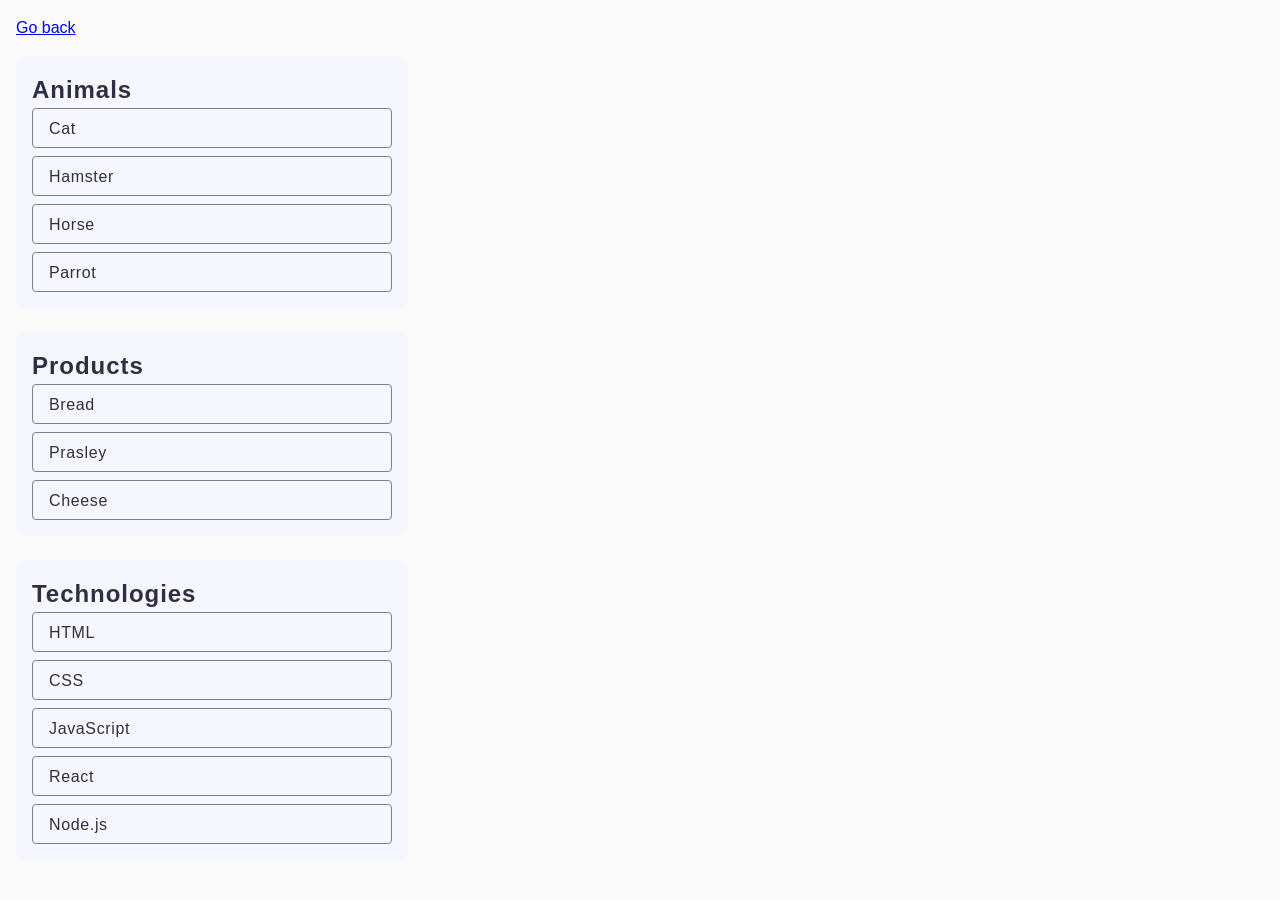
==== task-1.html @ dcd2297b "hw7" ====
<!DOCTYPE html>
<html lang="en">
  <head>
    <meta charset="UTF-8" />
    <meta http-equiv="X-UA-Compatible" content="IE=edge" />
    <meta name="viewport" content="width=device-width, initial-scale=1.0" />
    <title>Task 1</title>
    <link rel="stylesheet" href="./css/common.css" />
  </head>
  <body>
    <p><a href="./index.html">Go back</a></p>

    <ul id="categories">
      <div class="categories-container">
        <div class="item-container">
          <li class="item">
            <h2 class="title">Animals</h2>
            <ul>
              <div class="item-list-container">
                <li class="item-list">Cat</li>
                <li class="item-list">Hamster</li>
                <li class="item-list">Horse</li>
                <li class="item-list">Parrot</li>
              </div>
            </ul>
          </li>
        </div>
        <div class="item-container">
          <li class="item">
            <h2 class="title">Products</h2>

            <ul>
              <div class="item-list-container">
                <li class="item-list">Bread</li>
                <li class="item-list">Prasley</li>
                <li class="item-list">Cheese</li>
              </div>
            </ul>
          </li>
        </div>
        <div class="item-container">
          <li class="item">
            <h2 class="title">Technologies</h2>

            <ul>
              <div class="item-list-container">
                <li class="item-list">HTML</li>
                <li class="item-list">CSS</li>
                <li class="item-list">JavaScript</li>
                <li class="item-list">React</li>
                <li class="item-list">Node.js</li>
              </div>
            </ul>
          </li>
        </div>
      </div>
    </ul>

    <script src="./js/task-1.js" type="module"></script>
  </body>
</html>
---- css/common.css ----
* {
  box-sizing: border-box;
}

body {
  margin: 16px;
  font-family: -apple-system, BlinkMacSystemFont, "Segoe UI", Roboto, Oxygen,
    Ubuntu, Cantarell, "Open Sans", "Helvetica Neue", sans-serif;
  -webkit-font-smoothing: antialiased;
  -moz-osx-font-smoothing: grayscale;
  background-color: #fafafa;
  color: #212121;
  line-height: 1.5;
}

ul {
  list-style: none;
  margin: 0;
  padding: 0;
}

li {
  margin: 0;
}

h1,
h2 {
  margin: 0;
}

.title {
  color: #2e2f42;
  font-size: 24px;
  font-weight: 600;
  letter-spacing: 0.96px;
}

.item-container {
  display: flex;
  flex-direction: column;
  align-items: flex-start;
  gap: 16px;
  border-radius: 8px;
  background: #f6f6fe;
  padding: 16px;
}

.item-list-container {
  display: inline-flex;
  flex-direction: column;
  align-items: flex-start;
  gap: 8px;
}

.item-list {
  width: 360px;
  height: 40px;
  flex-shrink: 0;
  border-radius: 4px;
  border: 1px solid #808080;
  color: #2e2f42;
  font-size: 16px;
  line-height: 24px; /* 150% */
  letter-spacing: 0.64px;
  padding-top: 8px;
  padding-left: 16px;
}

.categories-container {
  display: flex;
  flex-direction: column;
  justify-content: center;
  align-items: flex-start;
  gap: 24px;
}

/*task-2 hw*/
.gallery-container {
  max-width: 1128px;
  margin: 100px auto;
}

.img-list-container {
  display: flex;
  flex-direction: row;
  flex-wrap: wrap;
  gap: 40px 24px;
  align-items: center;
  justify-content: center;
}

img {
  width: 360px;
  height: 300px;
  flex-shrink: 0;
}

/*task-3 hw*/
.input-container {
  display: inline-flex;
  padding: 24px;
  flex-direction: column;
  align-items: flex-start;
  gap: 16px;
  border-radius: 8px;
  background: #fff;
}

#name-input {
  width: 360px;
  height: 40px;
  flex-shrink: 0;
  border-radius: 4px;
  border: 1px solid #808080;
  padding: 16px;
}

#name-input:hover,
#name-input:focus {
  border: 1px solid #000;
}

::placeholder {
  color: #2e2f42;
  font-size: 16px;
  font-weight: 400;
  line-height: 24px; /* 150% */
  letter-spacing: 0.64px;
}

.title-name-output {
  color: #2e2f42;
  font-size: 24px;
  font-weight: 600;
  line-height: 32px; /* 133.333% */
  letter-spacing: 0.96px;
}

/*task-4 hw*/

.login-form {
  max-width: 400px;
  width: 100%;
  background-color: #ffffff;
  border: 1px solid #ddd;
  padding: 20px;
  border-radius: 5px;
  box-shadow: 0 0 10px rgba(0, 0, 0, 0.1);
}

.input-label {
  display: block;
  display: flex;
  flex-direction: column;
  align-items: flex-start;
}

.input-field {
  width: 100%;
  padding: 10px;
  margin-top: 5px;
  margin-bottom: 10px;
  border: 1px solid #ddd;
  border-radius: 3px;
  border-radius: 4px;
  border: 1px solid #808080;
}

.submit-button {
  display: flex;
  padding: 8px 16px;
  justify-content: center;
  align-items: center;
  gap: 10px;
  border-radius: 8px;
  border: none;
  background: #4e75ff;
  color: #fff;

  font-size: 16px;
  font-weight: 500;
  line-height: 24px; /* 150% */
  letter-spacing: 0.64px;
}

.submit-button:hover,
.submit-button:focus {
  background: #6c8cff;
}

/*task-5 hw*/
.widget {
  display: inline-flex;
  padding: 100px 88px;
  flex-direction: column;
  align-items: flex-start;
  gap: 10px;
  border-radius: 8px;
  background: #fff;
  justify-content: center;
  align-items: center;
}

.widget-color {
  font-size: 16px;
  font-weight: 400;
  line-height: 24px; /* 150% */
  letter-spacing: 0.64px;
}

.change-color {
  color: #fff;
  display: flex;
  padding: 8px 16px;
  justify-content: center;
  align-items: center;
  gap: 10px;
  border: none;
  border-radius: 8px;
  background: #4e75ff;
}

.change-color:hover,
.change-color:focus {
}

/*task-6 hw*/
#controls {
  display: flex;
  flex-direction: row;
  align-items: center;
  gap: 16px;
  padding: 32px;
  border-radius: 8px;
  background: #f6f6fe;
}

.input-number {
  color: #2e2f42;
  font-style: 16px;
  font-weight: 400;
  line-height: 24px;
  letter-spacing: 0.64px;
  text-align: center;
  padding-top: 8px;
  padding-bottom: 8px;
  border-radius: 8px;
  border: 1px solid #808080;
  width: 150px;
}

.create-btn {
  color: #fff;
  font-size: 16px;
  font-weight: 500;
  line-height: 24px;
  letter-spacing: 0.64px;
  width: 120px;
  padding: 8px 16px;
  border-radius: 8px;
  background: #4e75ff;
  border: none;
}

.create-btn:hover,
.create-btn:focus {
  background: #6c8cff;
}

.destroy-btn {
  color: #fff;
  font-size: 16px;
  font-weight: 500;
  line-height: 24px;
  letter-spacing: 0.64px;
  width: 120px;
  padding: 8px 16px;
  border-radius: 8px;
  background: #ff4e4e;
  border: none;
}

.destroy-btn:hover,
.destroy-btn:focus {
  background: #ff7070;
}

#boxes {
  display: flex;
  flex-direction: row;
  justify-content: start;
  align-items: flex-start;
  gap: 16px;
  padding: 32px;
  border-radius: 8px;
  background: #f6f6fe;
  margin-top: 16px;
}

input[type="number"] {
  -moz-appearance: textfield;
  -webkit-appearance: textfield;
  appearance: textfield;
}

input[type="number"]::-webkit-outer-spin-button,
input[type="number"]::-webkit-inner-spin-button {
  display: none;
}
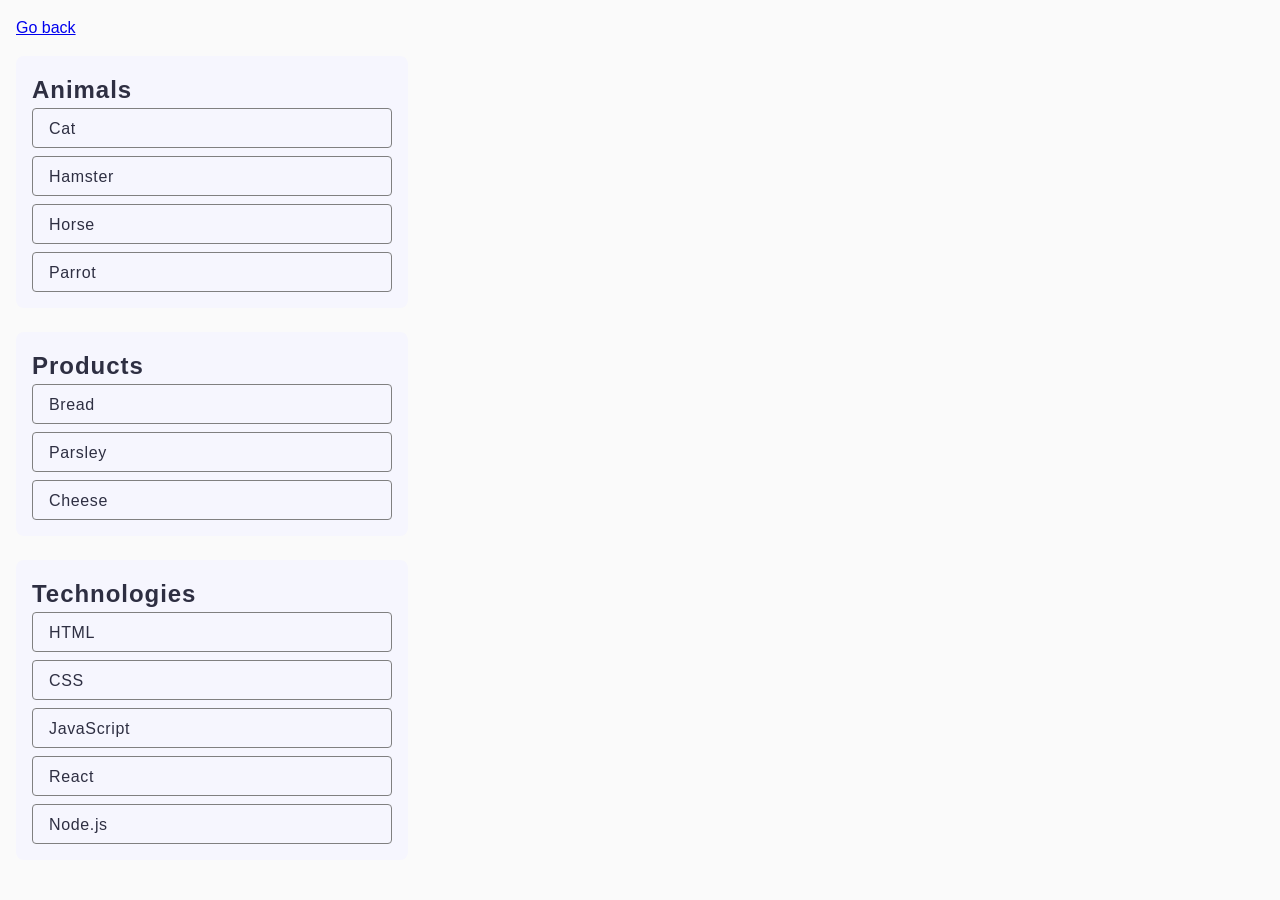
==== commit f4254558: "AllTasks-hw-7.js" ====
--- a/task-1.html
+++ b/task-1.html
@@ -32,7 +32,7 @@
             <ul>
               <div class="item-list-container">
                 <li class="item-list">Bread</li>
-                <li class="item-list">Prasley</li>
+                <li class="item-list">Parsley</li>
                 <li class="item-list">Cheese</li>
               </div>
             </ul>
--- a/css/common.css
+++ b/css/common.css
@@ -73,29 +73,38 @@
   align-items: flex-start;
   gap: 24px;
 }
-
-/*task-2 hw*/
-.gallery-container {
+/*================= Task 2 - gallery ============= */
+.gallery-wrapper {
+  display: flex;
+  justify-content: center;
+}
+
+.gallery {
+  width: 100%;
   max-width: 1128px;
   margin: 100px auto;
-}
-
-.img-list-container {
-  display: flex;
-  flex-direction: row;
+  display: flex;
   flex-wrap: wrap;
-  gap: 40px 24px;
-  align-items: center;
-  justify-content: center;
-}
-
-img {
+  list-style: none;
+  gap: 24px;
+  justify-content: center;
+  padding: 0;
+}
+
+.gallery li {
   width: 360px;
   height: 300px;
   flex-shrink: 0;
 }
 
-/*task-3 hw*/
+.gallery img {
+  width: 100%;
+  height: 100%;
+  display: block;
+  object-fit: cover;
+}
+
+/*=============== Task 3 - Text field =============== */
 .input-container {
   display: inline-flex;
   padding: 24px;
@@ -136,7 +145,7 @@
   letter-spacing: 0.96px;
 }
 
-/*task-4 hw*/
+/*================ Task 4 - form ================*/
 
 .login-form {
   max-width: 400px;
@@ -187,8 +196,58 @@
 .submit-button:focus {
   background: #6c8cff;
 }
-
-/*task-5 hw*/
+.login-form {
+  max-width: 400px;
+  width: 100%;
+  background-color: #ffffff;
+  border: 1px solid #ddd;
+  padding: 20px;
+  border-radius: 5px;
+  box-shadow: 0 0 10px rgba(0, 0, 0, 0.1);
+}
+
+.input-label {
+  display: block;
+  display: flex;
+  flex-direction: column;
+  align-items: flex-start;
+}
+
+.input-field {
+  width: 100%;
+  padding: 10px;
+  margin-top: 5px;
+  margin-bottom: 10px;
+  border: 1px solid #ddd;
+  border-radius: 3px;
+  border-radius: 4px;
+  border: 1px solid #808080;
+}
+
+.submit-button {
+  display: flex;
+  padding: 8px 16px;
+  justify-content: center;
+  align-items: center;
+  gap: 10px;
+  border-radius: 8px;
+  border: none;
+  background: #4e75ff;
+  color: #fff;
+
+  font-size: 16px;
+  font-weight: 500;
+  line-height: 24px; /* 150% */
+  letter-spacing: 0.64px;
+}
+
+.submit-button:hover,
+.submit-button:focus {
+  background: #6c8cff;
+}
+
+/*================== Task 5 - viget =============*/
+
 .widget {
   display: inline-flex;
   padding: 100px 88px;
@@ -219,91 +278,3 @@
   border-radius: 8px;
   background: #4e75ff;
 }
-
-.change-color:hover,
-.change-color:focus {
-}
-
-/*task-6 hw*/
-#controls {
-  display: flex;
-  flex-direction: row;
-  align-items: center;
-  gap: 16px;
-  padding: 32px;
-  border-radius: 8px;
-  background: #f6f6fe;
-}
-
-.input-number {
-  color: #2e2f42;
-  font-style: 16px;
-  font-weight: 400;
-  line-height: 24px;
-  letter-spacing: 0.64px;
-  text-align: center;
-  padding-top: 8px;
-  padding-bottom: 8px;
-  border-radius: 8px;
-  border: 1px solid #808080;
-  width: 150px;
-}
-
-.create-btn {
-  color: #fff;
-  font-size: 16px;
-  font-weight: 500;
-  line-height: 24px;
-  letter-spacing: 0.64px;
-  width: 120px;
-  padding: 8px 16px;
-  border-radius: 8px;
-  background: #4e75ff;
-  border: none;
-}
-
-.create-btn:hover,
-.create-btn:focus {
-  background: #6c8cff;
-}
-
-.destroy-btn {
-  color: #fff;
-  font-size: 16px;
-  font-weight: 500;
-  line-height: 24px;
-  letter-spacing: 0.64px;
-  width: 120px;
-  padding: 8px 16px;
-  border-radius: 8px;
-  background: #ff4e4e;
-  border: none;
-}
-
-.destroy-btn:hover,
-.destroy-btn:focus {
-  background: #ff7070;
-}
-
-#boxes {
-  display: flex;
-  flex-direction: row;
-  justify-content: start;
-  align-items: flex-start;
-  gap: 16px;
-  padding: 32px;
-  border-radius: 8px;
-  background: #f6f6fe;
-  margin-top: 16px;
-}
-
-input[type="number"] {
-  -moz-appearance: textfield;
-  -webkit-appearance: textfield;
-  appearance: textfield;
-}
-
-input[type="number"]::-webkit-outer-spin-button,
-input[type="number"]::-webkit-inner-spin-button {
-  display: none;
-}
